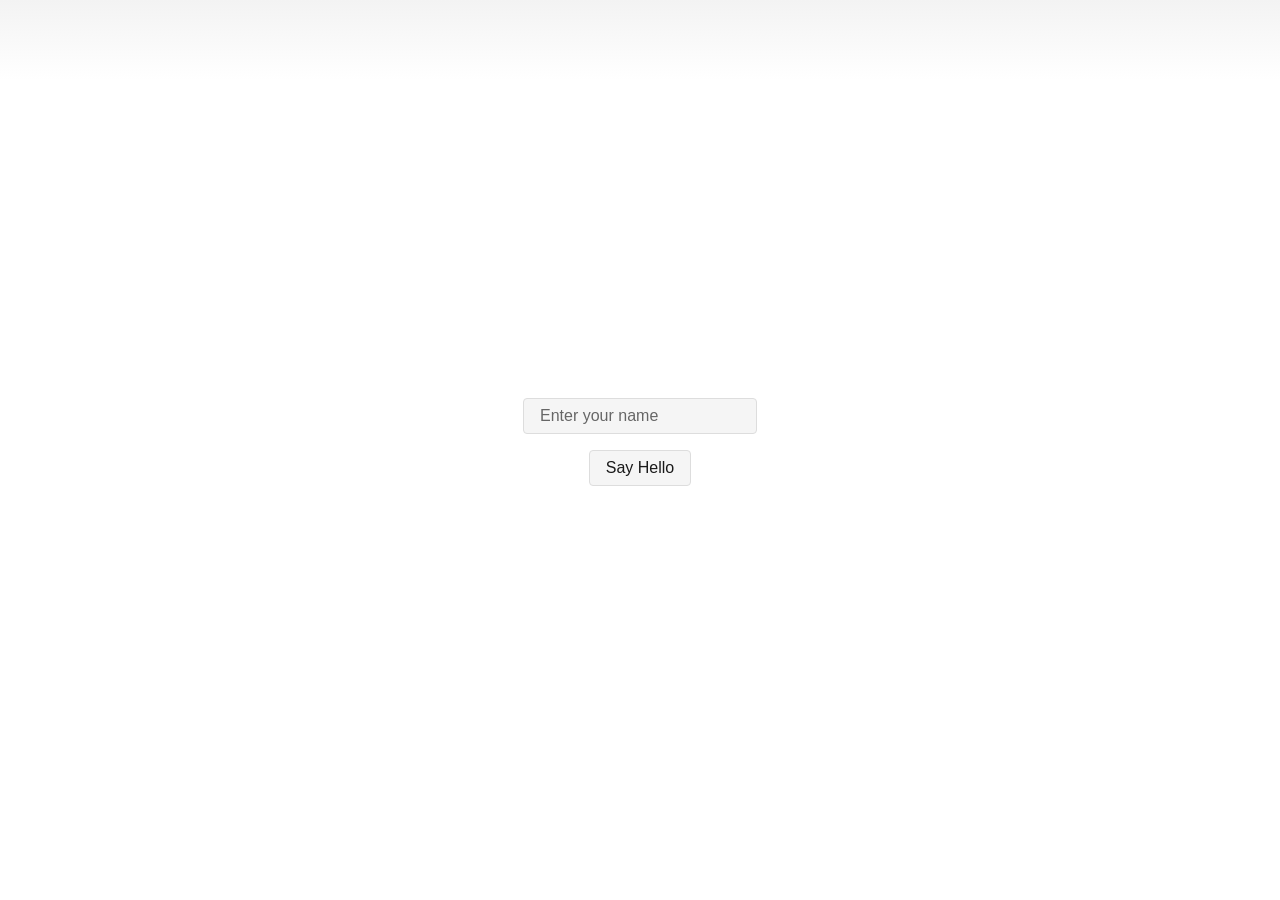
==== examples/main.html @ 2a854b97 "Refactor the Python interface to make it more strictly typed" ====
<html>

<head>
    <style>
        html {
            font-family: Inter, Avenir, Helvetica, Arial, sans-serif;
        }

        * {
            padding: 0;
            margin: 0;
            box-sizing: border-box;
        }

        @media (prefers-color-scheme: dark) {
            body {
                background-color: #1a1a1a;
                color: #ffffff;
            }

            body::before {
                content: '';
                position: absolute;
                top: 0;
                left: 0;
                width: 100%;
                height: 5rem;
                background: linear-gradient(to bottom, #202020, #1a1a1a);
            }

            input,
            button {
                background-color: #333;
                color: #ffffff;
                border: 1px solid #555;
            }

            input::placeholder {
                color: #aaa;
            }

            button:hover {
                background-color: #444;
            }
        }

        @media (prefers-color-scheme: light) {
            body {
                background-color: #ffffff;
                color: #1a1a1a;
            }

            body::before {
                content: '';
                position: absolute;
                top: 0;
                left: 0;
                width: 100%;
                height: 5rem;
                background: linear-gradient(to bottom, #F3F3F3, #ffffff);
            }

            input,
            button {
                background-color: #f5f5f5;
                color: #1a1a1a;
                border: 1px solid #ddd;
            }

            input::placeholder {
                color: #666;
            }

            button:hover {
                background-color: #eee;
            }
        }

        body {
            width: 100vw;
            height: 100vh;
            display: flex;
            justify-content: center;
            align-items: center;
            flex-direction: column;
            gap: 1rem;
            transition: background-color 0.3s ease, color 0.3s ease;
            position: relative;
        }

        input,
        button {
            padding: 0.5rem 1rem;
            border-radius: 4px;
            font-size: 1rem;
            transition: all 0.2s ease;
        }

        button {
            cursor: pointer;
        }

        button:active {
            transform: scale(0.98);
        }

        #output {
            font-weight: 500;
            font-size: 2rem;
        }
    </style>
</head>

<body>
    <input type="text" id="hello" placeholder="Enter your name" />
    <button onclick="sayHello()">Say Hello</button>
    <div><span id="output"></span></div>
    <script>
        async function sayHello() {
            const name = document.getElementById("hello").value;

            if (!name) {
                alert("Oh, I didn't get your name!");
                document.getElementById("hello").focus();
                return;
            }

            const response = await window.api.hello(name);
            document.getElementById("output").innerText = response;

        }
    </script>
</body>

</html>
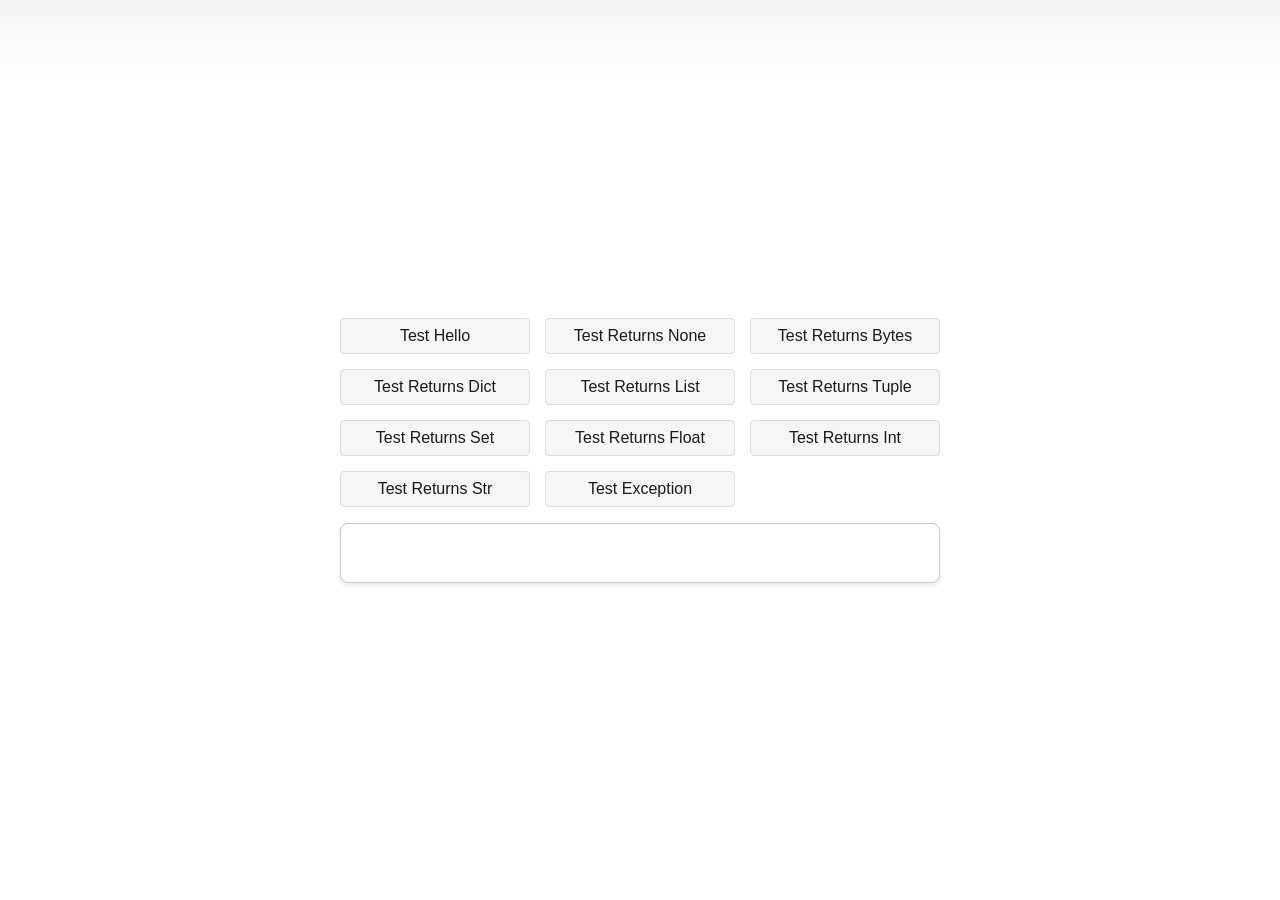
==== commit a5ff526b: "Fix file:// parsing issue" ====
--- a/examples/main.html
+++ b/examples/main.html
@@ -1,135 +1,268 @@
 <html>
-
-<head>
-    <style>
-        html {
-            font-family: Inter, Avenir, Helvetica, Arial, sans-serif;
-        }
-
-        * {
-            padding: 0;
-            margin: 0;
-            box-sizing: border-box;
-        }
-
-        @media (prefers-color-scheme: dark) {
+    <head>
+        <style>
+            html {
+                font-family: Inter, Avenir, Helvetica, Arial, sans-serif;
+            }
+
+            * {
+                padding: 0;
+                margin: 0;
+                box-sizing: border-box;
+            }
+
+            @media (prefers-color-scheme: dark) {
+                body {
+                    background-color: #1a1a1a;
+                    color: #ffffff;
+                }
+
+                body::before {
+                    content: '';
+                    position: absolute;
+                    top: 0;
+                    left: 0;
+                    width: 100%;
+                    height: 5rem;
+                    background: linear-gradient(to bottom, #202020, #1a1a1a);
+                }
+
+                button {
+                    background-color: #333;
+                    color: #ffffff;
+                    border: 1px solid #555;
+                }
+
+                button:hover {
+                    background-color: #444;
+                }
+
+                #result {
+                    background-color: #2a2a2a;
+                    border: 1px solid #444;
+                }
+            }
+
+            @media (prefers-color-scheme: light) {
+                body {
+                    background-color: #ffffff;
+                    color: #1a1a1a;
+                }
+
+                body::before {
+                    content: '';
+                    position: absolute;
+                    top: 0;
+                    left: 0;
+                    width: 100%;
+                    height: 5rem;
+                    background: linear-gradient(to bottom, #f3f3f3, #ffffff);
+                }
+
+                button {
+                    background-color: #f5f5f5;
+                    color: #1a1a1a;
+                    border: 1px solid #ddd;
+                }
+
+                button:hover {
+                    background-color: #eee;
+                }
+
+                #result {
+                    background-color: #fff;
+                    border: 1px solid #ccc;
+                }
+            }
+
             body {
-                background-color: #1a1a1a;
-                color: #ffffff;
-            }
-
-            body::before {
-                content: '';
-                position: absolute;
-                top: 0;
-                left: 0;
+                width: 100vw;
+                height: 100vh;
+                display: flex;
+                justify-content: center;
+                align-items: center;
+                flex-direction: column;
+                gap: 1rem;
+                transition: background-color 0.3s ease, color 0.3s ease;
+                position: relative;
+            }
+
+            button {
+                padding: 0.5rem 1rem;
+                border-radius: 4px;
+                font-size: 1rem;
+                transition: all 0.2s ease;
+                cursor: pointer;
+            }
+
+            button:active {
+                transform: scale(0.98);
+            }
+
+            #result {
+                padding: 15px;
+                border-radius: 8px;
                 width: 100%;
-                height: 5rem;
-                background: linear-gradient(to bottom, #202020, #1a1a1a);
-            }
-
-            input,
-            button {
-                background-color: #333;
-                color: #ffffff;
-                border: 1px solid #555;
-            }
-
-            input::placeholder {
-                color: #aaa;
-            }
-
-            button:hover {
-                background-color: #444;
-            }
-        }
-
-        @media (prefers-color-scheme: light) {
-            body {
-                background-color: #ffffff;
-                color: #1a1a1a;
-            }
-
-            body::before {
-                content: '';
-                position: absolute;
-                top: 0;
-                left: 0;
+                height: 60px;
+                max-width: 600px;
+                box-shadow: 0 2px 4px rgba(0, 0, 0, 0.1);
+                overflow-wrap: break-word;
+                display: flex;
+                align-items: center;
+            }
+
+            h1 {
+                color: #007bff;
+                margin-bottom: 20px;
+            }
+
+            #buttons {
+                display: grid;
+                grid-template-columns: repeat(auto-fill, minmax(150px, 1fr));
+                gap: 15px;
                 width: 100%;
-                height: 5rem;
-                background: linear-gradient(to bottom, #F3F3F3, #ffffff);
-            }
-
-            input,
-            button {
-                background-color: #f5f5f5;
-                color: #1a1a1a;
-                border: 1px solid #ddd;
-            }
-
-            input::placeholder {
-                color: #666;
-            }
-
-            button:hover {
-                background-color: #eee;
-            }
-        }
-
-        body {
-            width: 100vw;
-            height: 100vh;
-            display: flex;
-            justify-content: center;
-            align-items: center;
-            flex-direction: column;
-            gap: 1rem;
-            transition: background-color 0.3s ease, color 0.3s ease;
-            position: relative;
-        }
-
-        input,
-        button {
-            padding: 0.5rem 1rem;
-            border-radius: 4px;
-            font-size: 1rem;
-            transition: all 0.2s ease;
-        }
-
-        button {
-            cursor: pointer;
-        }
-
-        button:active {
-            transform: scale(0.98);
-        }
-
-        #output {
-            font-weight: 500;
-            font-size: 2rem;
-        }
-    </style>
-</head>
-
-<body>
-    <input type="text" id="hello" placeholder="Enter your name" />
-    <button onclick="sayHello()">Say Hello</button>
-    <div><span id="output"></span></div>
-    <script>
-        async function sayHello() {
-            const name = document.getElementById("hello").value;
-
-            if (!name) {
-                alert("Oh, I didn't get your name!");
-                document.getElementById("hello").focus();
-                return;
-            }
-
-            const response = await window.api.hello(name);
-            document.getElementById("output").innerText = response;
-
-        }
-    </script>
-</body>
-
-</html>+                max-width: 600px;
+            }
+        </style>
+    </head>
+
+    <body>
+        <div id="buttons">
+            <button onclick="testHello()">Test Hello</button>
+            <button onclick="testReturnsNone()">Test Returns None</button>
+            <button onclick="testReturnsBytes()">Test Returns Bytes</button>
+            <button onclick="testReturnsDict()">Test Returns Dict</button>
+            <button onclick="testReturnsList()">Test Returns List</button>
+            <button onclick="testReturnsTuple()">Test Returns Tuple</button>
+            <button onclick="testReturnsSet()">Test Returns Set</button>
+            <button onclick="testReturnsFloat()">Test Returns Float</button>
+            <button onclick="testReturnsInt()">Test Returns Int</button>
+            <button onclick="testReturnsStr()">Test Returns Str</button>
+            <button onclick="testRaisesException()">Test Exception</button>
+        </div>
+        <div id="result"></div>
+
+        <script>
+            async function testHello() {
+                try {
+                    const data = await window.api.hello('User');
+                    document.getElementById('result').innerHTML =
+                        JSON.stringify(data, null, 2);
+                } catch (error) {
+                    document.getElementById('result').innerHTML =
+                        'Error: ' + error.message;
+                }
+            }
+
+            async function testReturnsNone() {
+                try {
+                    const data = await window.api.returnsNone();
+                    document.getElementById('result').innerHTML =
+                        JSON.stringify(data, null, 2);
+                } catch (error) {
+                    document.getElementById('result').innerHTML =
+                        'Error: ' + error.message;
+                }
+            }
+
+            async function testReturnsBytes() {
+                try {
+                    const data = await window.api.returnsBytes();
+                    document.getElementById('result').innerHTML =
+                        JSON.stringify(data, null, 2);
+                } catch (error) {
+                    document.getElementById('result').innerHTML =
+                        'Error: ' + error.message;
+                }
+            }
+
+            async function testReturnsDict() {
+                try {
+                    const data = await window.api.returnsDict();
+                    document.getElementById('result').innerHTML =
+                        JSON.stringify(data, null, 2);
+                } catch (error) {
+                    document.getElementById('result').innerHTML =
+                        'Error: ' + error.message;
+                }
+            }
+
+            async function testReturnsList() {
+                try {
+                    const data = await window.api.returnsList();
+                    document.getElementById('result').innerHTML =
+                        JSON.stringify(data, null, 2);
+                } catch (error) {
+                    document.getElementById('result').innerHTML =
+                        'Error: ' + error.message;
+                }
+            }
+
+            async function testReturnsTuple() {
+                try {
+                    const data = await window.api.returnsTuple();
+                    document.getElementById('result').innerHTML =
+                        JSON.stringify(data, null, 2);
+                } catch (error) {
+                    document.getElementById('result').innerHTML =
+                        'Error: ' + error.message;
+                }
+            }
+
+            async function testReturnsSet() {
+                try {
+                    const data = await window.api.returnsSet();
+                    document.getElementById('result').innerHTML =
+                        JSON.stringify(data, null, 2);
+                } catch (error) {
+                    document.getElementById('result').innerHTML =
+                        'Error: ' + error.message;
+                }
+            }
+
+            async function testReturnsFloat() {
+                try {
+                    const data = await window.api.returnsFloat();
+                    document.getElementById('result').innerHTML =
+                        JSON.stringify(data, null, 2);
+                } catch (error) {
+                    document.getElementById('result').innerHTML =
+                        'Error: ' + error.message;
+                }
+            }
+
+            async function testReturnsInt() {
+                try {
+                    const data = await window.api.returnsInt();
+                    document.getElementById('result').innerHTML =
+                        JSON.stringify(data, null, 2);
+                } catch (error) {
+                    document.getElementById('result').innerHTML =
+                        'Error: ' + error.message;
+                }
+            }
+
+            async function testReturnsStr() {
+                try {
+                    const data = await window.api.returnsStr();
+                    document.getElementById('result').innerHTML =
+                        JSON.stringify(data, null, 2);
+                } catch (error) {
+                    document.getElementById('result').innerHTML =
+                        'Error: ' + error.message;
+                }
+            }
+
+            async function testRaisesException() {
+                try {
+                    const data = await window.api.raisesException();
+                    document.getElementById('result').innerHTML =
+                        JSON.stringify(data, null, 2);
+                } catch (error) {
+                    document.getElementById('result').innerHTML =
+                        'Error: ' + error.message;
+                }
+            }
+        </script>
+    </body>
+</html>
